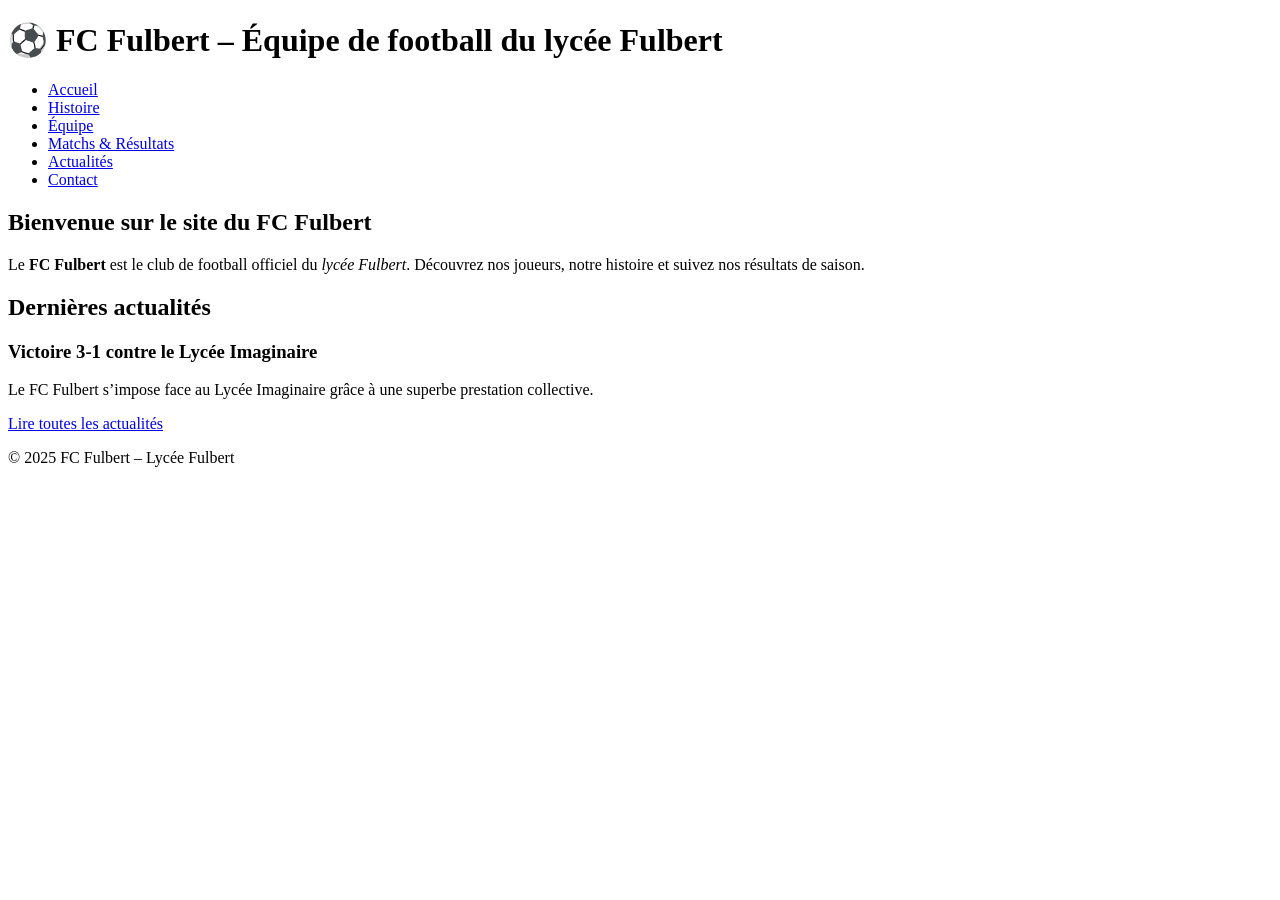
==== pages/actualites.html @ b3059493 "Update actualites.html" ====
<!DOCTYPE html>
<html lang="fr">
<head>
  <meta charset="UTF-8">
  <meta name="viewport" content="width=device-width, initial-scale=1.0">
  <title>FC Fulbert – Club de football du lycée Fulbert</title>
  <meta name="description" content="Site officiel du FC Fulbert, équipe de football du lycée Fulbert : actualités, joueurs, résultats et calendrier des matchs.">
  <link rel="stylesheet" href="./assets/css/index.css">
</head>
<body>
  <header>
    <h1>⚽ FC Fulbert – Équipe de football du lycée Fulbert</h1>
    <nav>
      <ul>
        <li><a href="../index.html">Accueil</a></li>
        <li><a href="./histoire.html">Histoire</a></li>
        <li><a href="./equipe.html">Équipe</a></li>
        <li><a href="./matchs.html">Matchs & Résultats</a></li>
        <li><a href="./actualites.html">Actualités</a></li>
        <li><a href="./contact.html">Contact</a></li>
      </ul>
    </nav>
  </header>

  <main>
    <section>
      <h2>Bienvenue sur le site du FC Fulbert</h2>
      <p>
        Le <strong>FC Fulbert</strong> est le club de football officiel du 
        <em>lycée Fulbert</em>. Découvrez nos joueurs, notre histoire et suivez 
        nos résultats de saison.
      </p>
    </section>

    <section>
      <h2>Dernières actualités</h2>
      <article>
        <h3>Victoire 3-1 contre le Lycée Imaginaire</h3>
        <p>Le FC Fulbert s’impose face au Lycée Imaginaire grâce à une superbe prestation collective.</p>
        <a href="./actualites.html">Lire toutes les actualités</a>
      </article>
    </section>
  </main>

  <footer>
    <p>&copy; 2025 FC Fulbert – Lycée Fulbert</p>
  </footer>
</body>
</html>
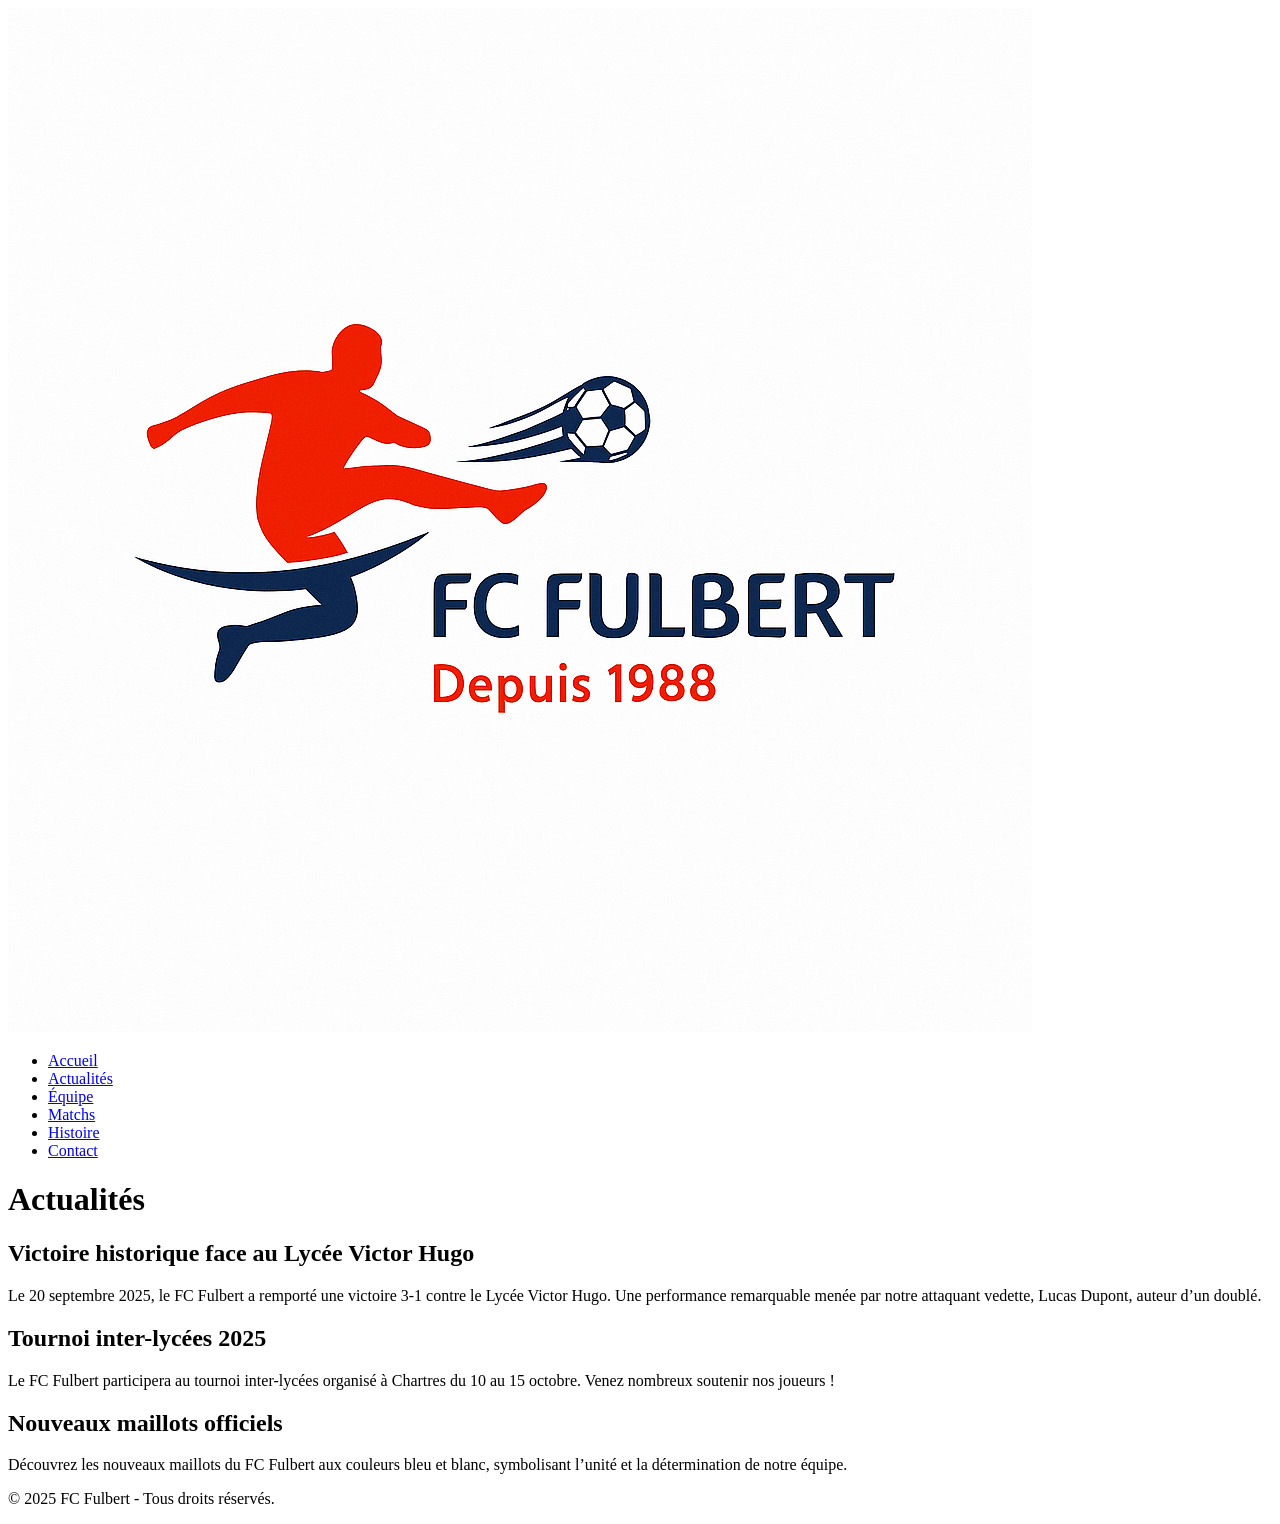
==== commit 2755eb02: "Update actualites.html" ====
--- a/pages/actualites.html
+++ b/pages/actualites.html
@@ -3,47 +3,43 @@
 <head>
   <meta charset="UTF-8">
   <meta name="viewport" content="width=device-width, initial-scale=1.0">
-  <title>FC Fulbert – Club de football du lycée Fulbert</title>
-  <meta name="description" content="Site officiel du FC Fulbert, équipe de football du lycée Fulbert : actualités, joueurs, résultats et calendrier des matchs.">
-  <link rel="stylesheet" href="./assets/css/index.css">
+  <title>FC Fulbert - Actualités</title>
+  <link rel="stylesheet" href="./assets/css/style.css">
+  <link rel="icon" href="./assets/image/logo.png" type="image/png">
 </head>
 <body>
   <header>
-    <h1>⚽ FC Fulbert – Équipe de football du lycée Fulbert</h1>
+    <img src="./assets/image/logo.png" alt="Logo FC Fulbert">
     <nav>
       <ul>
         <li><a href="../index.html">Accueil</a></li>
+        <li><a href="./actualites.html">Actualités</a></li>
+        <li><a href="./equipe.html">Équipe</a></li>
+        <li><a href="./matchs.html">Matchs</a></li>
         <li><a href="./histoire.html">Histoire</a></li>
-        <li><a href="./equipe.html">Équipe</a></li>
-        <li><a href="./matchs.html">Matchs & Résultats</a></li>
-        <li><a href="./actualites.html">Actualités</a></li>
         <li><a href="./contact.html">Contact</a></li>
       </ul>
     </nav>
   </header>
 
   <main>
-    <section>
-      <h2>Bienvenue sur le site du FC Fulbert</h2>
-      <p>
-        Le <strong>FC Fulbert</strong> est le club de football officiel du 
-        <em>lycée Fulbert</em>. Découvrez nos joueurs, notre histoire et suivez 
-        nos résultats de saison.
-      </p>
-    </section>
-
-    <section>
-      <h2>Dernières actualités</h2>
-      <article>
-        <h3>Victoire 3-1 contre le Lycée Imaginaire</h3>
-        <p>Le FC Fulbert s’impose face au Lycée Imaginaire grâce à une superbe prestation collective.</p>
-        <a href="./actualites.html">Lire toutes les actualités</a>
-      </article>
-    </section>
+    <h1>Actualités</h1>
+    <article>
+      <h2>Victoire historique face au Lycée Victor Hugo</h2>
+      <p>Le 20 septembre 2025, le FC Fulbert a remporté une victoire 3-1 contre le Lycée Victor Hugo. Une performance remarquable menée par notre attaquant vedette, Lucas Dupont, auteur d’un doublé.</p>
+    </article>
+    <article>
+      <h2>Tournoi inter-lycées 2025</h2>
+      <p>Le FC Fulbert participera au tournoi inter-lycées organisé à Chartres du 10 au 15 octobre. Venez nombreux soutenir nos joueurs !</p>
+    </article>
+    <article>
+      <h2>Nouveaux maillots officiels</h2>
+      <p>Découvrez les nouveaux maillots du FC Fulbert aux couleurs bleu et blanc, symbolisant l’unité et la détermination de notre équipe.</p>
+    </article>
   </main>
 
   <footer>
-    <p>&copy; 2025 FC Fulbert – Lycée Fulbert</p>
+    <p>&copy; 2025 FC Fulbert - Tous droits réservés.</p>
   </footer>
 </body>
 </html>
